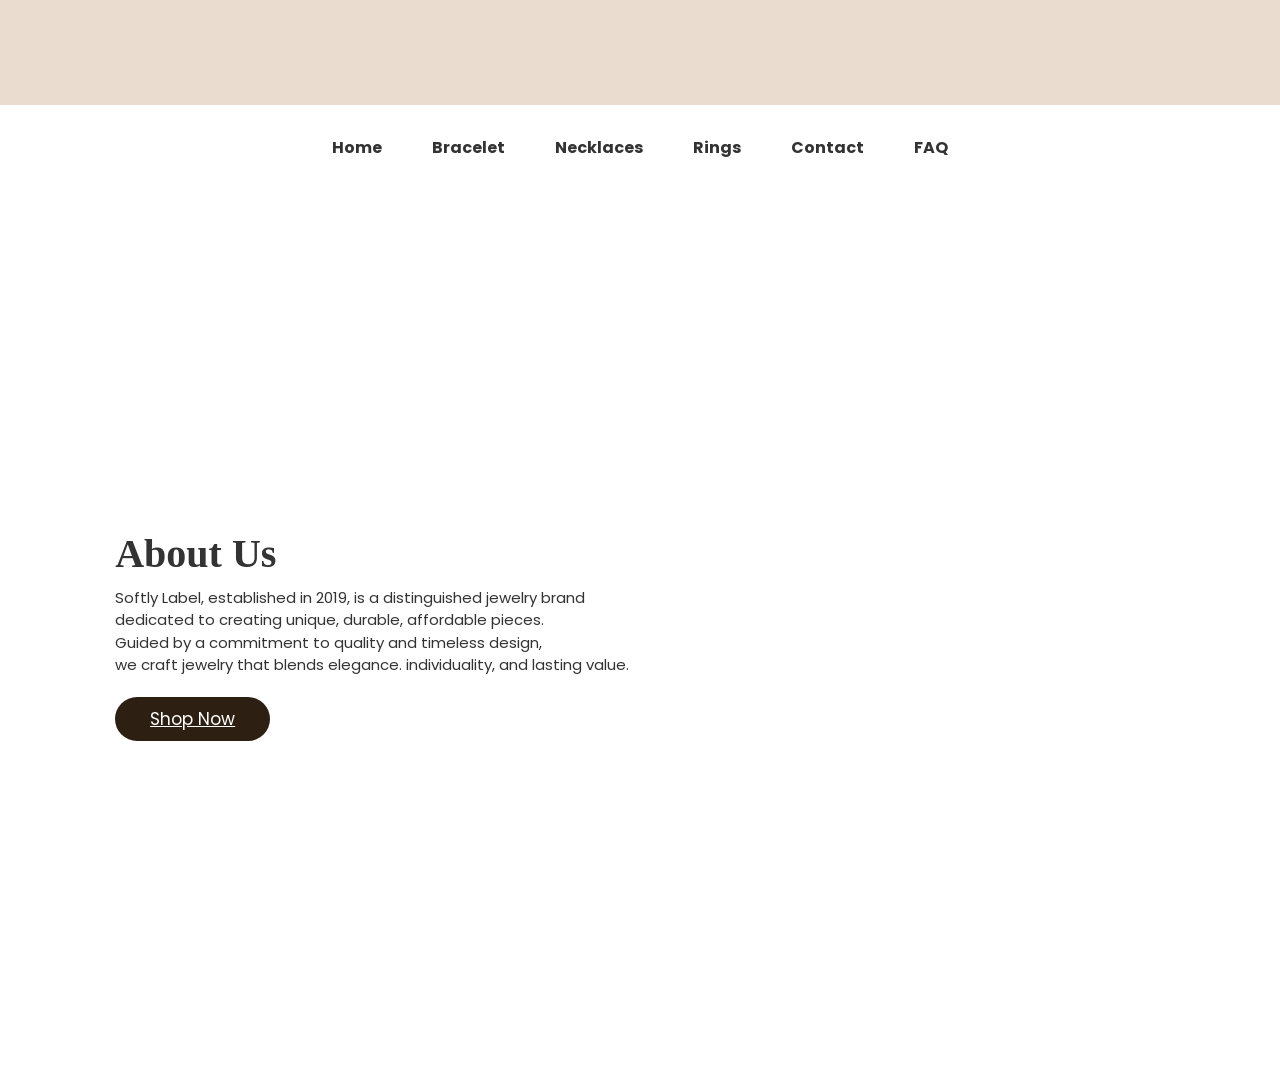
==== index.html @ f8bffd6d "First Upload" ====
<!DOCTYPE html>
<html>
<head>
    <meta charset="UTF-8">
    <meta http-equiv="X-UA=Compatible" content="IE=edge">
    <meta name="viewport" content="width=device-width, initial-scale=1.0">
    <title>Softly Label</title>

    <link rel="stylesheet" href="https://cdnjs.cloudflare.com/ajax/libs/font-awesome/7.0.1/css/all.min.css">
    <link href="https://fonts.googleapis.com/css2?family=Poppins:ital,wght@0,100;0,200;0,300;0,400;0,500;0,600;0,700;0,800;0,900;1,100;1,200;1,300;1,400;1,500;1,600;1,700;1,800;1,900&display=swap" rel="stylesheet">
    <link rel="stylesheet" href="style.css">
</head>   

<body>

<!--Website Header-->
<header class="header">
    <div class="top-bar">
    <div class="spacer"></div>

    <a href="#" class="logo">
        <img src="Logo.png" alt="">
        
    </a>
        <div class="icons">
        <div class="fas fa-user" id="login-btn"></div>
        <div class="fas fa-shopping-cart" id="cart-btn"></div>
        <div class="fas fa-search" id="search-btn"></div>
    </div>
</header>

<!--Navigation Bar-->
<nav class="navbar">
    <a href="#home">Home</a>
    <a href="#bracelet">Bracelet</a>
    <a href="#necklaces">Necklaces</a>
    <a href="#rings">Rings</a>
    <a href="#contact">Contact</a>
    <a href="#faq">FAQ</a>
</nav>

<section class="home" id="Home">
    <div class="content">
        <h1>About Us</h1>
        <p>Softly Label, established in 2019, is a distinguished jewelry brand <br> dedicated to creating unique, durable, affordable pieces. <br>
            Guided by a commitment to quality and timeless design, <br> we craft jewelry that blends elegance. individuality,
            and lasting value.
        </p>
        <a href="#" class="btn">Shop Now</a>
    </div>
</section> 
    <script src="script.js">
    </script>
</body>
</html>
---- style.css ----
* {
    margin: 0;
    padding: 0;
    box-sizing: border-box;
    font-family: 'Poppins', sans-serif;
}

html {
    font-size: 62.5%;
}

section {
    padding: 2rem 9%;
}

.btn {
    display: inline-block;
    margin-top: 1rem;
    border-radius: 5rem;
    background: #2d2013;
    color: #fff;
    padding: .9rem 3.5rem;
    cursor: pointer;
    font-size: 1.7rem;
}

.btn:hover {
    background: #F1E8DF;
}

header.header {
    position: fixed;
    top: 0; left: 0; right: 0;
    background: #eadcce;
    z-index: 1000;
    padding: 1rem 9%;
}

header .top-bar {
    display: flex;
    align-items: center;
    justify-content: space-between;
}

header .spacer {
    flex: 1;
}

header .logo {
    flex: 1;
    display: flex;
    justify-content: center;
}

header .logo img {
    height: 85px;
    width: auto;
}

header .icons {
    flex: 1;
    display: flex;
    justify-content: flex-end;
    align-items: center;
    gap: 1.5rem;
    font-size: 2rem;
    color: #333;
    cursor: pointer;
}

header .icons div:hover {
    color: #b5814f;
}

.navbar {
    display: flex;
    justify-content: center;
    align-items: center;
    gap: 5rem;
    margin-top: 120px;
    margin-bottom: 10px;
    padding: 1.5rem 5%;
}

.navbar a {
    text-decoration: none;
    color: #333;
    font-size: 1.6rem;
    font-weight: bold;
}

.navbar a:hover {
    color: #b8860b;
}

.home {
    display: flex;
    align-items: center;
    min-height: 100vh;
    background:url(home-bg.jpg) no-repeat;
    background-size: cover;
    background-position: 40% 50%;
    text-decoration: none;
}

.home .content {
    max-width: 80rem;
}

.home .content h1 {
    font-size: 4rem;
    font-family: 'Alice';
    color: #333;
}

.home .content p {
    font-size: 1.5rem;
    color: #333;
    padding: 1rem 0;
    line-height: 1.5;
}

@media (max-width: 768px) {
    header.header, .navbar {
        padding: 1rem 5%;
    }

    header .logo img {
        height: 60px;
    }

    .navbar {
        flex-wrap: wrap;
        gap: 1.4rem;
    }

body {
    background-color: #F1E8DF;
    padding-top: 220px;
    font-family: 'Poppins', sans-serif;
}    
}
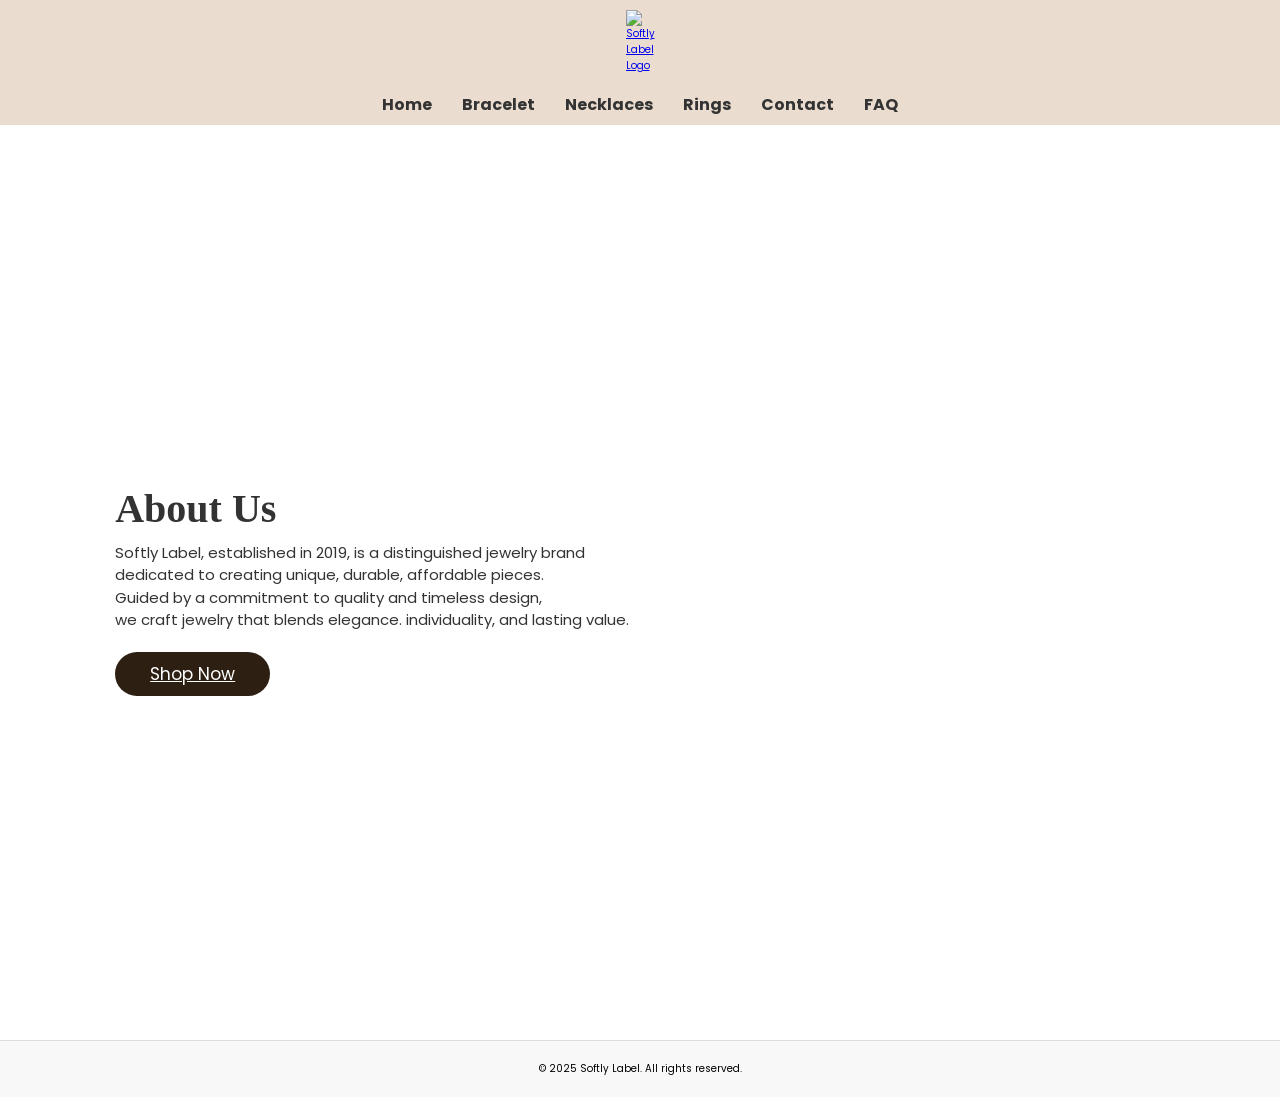
==== commit dea7907a: "index.html" ====
--- a/index.html
+++ b/index.html
@@ -13,31 +13,33 @@
 
 <body>
 
-<!--Website Header-->
+<!-- Header -->
 <header class="header">
     <div class="top-bar">
-    <div class="spacer"></div>
+        <div class="spacer"></div> 
 
-    <a href="#" class="logo">
-        <img src="Logo.png" alt="">
-        
-    </a>
+    
+        <div class="logo">
+            <a href="index.html"><img src="logo.png" alt="Softly Label Logo"></a>
+        </div>
+
+    
         <div class="icons">
-        <div class="fas fa-user" id="login-btn"></div>
-        <div class="fas fa-shopping-cart" id="cart-btn"></div>
-        <div class="fas fa-search" id="search-btn"></div>
+            <div><i class="fas fa-user"></i></div>
+            <div><i class="fas fa-shopping-cart"></i></div>
+            <div><i class="fas fa-search"></i></div>
+        </div>
     </div>
+
+    <nav class="navbar">
+        <a href="index.html">Home</a>
+        <a href="bracelet.html">Bracelet</a>
+        <a href="necklaces.html">Necklaces</a>
+        <a href="rings.html">Rings</a>
+        <a href="contact.html">Contact</a>
+        <a href="faq.html">FAQ</a>
+    </nav>
 </header>
-
-<!--Navigation Bar-->
-<nav class="navbar">
-    <a href="#home">Home</a>
-    <a href="#bracelet">Bracelet</a>
-    <a href="#necklaces">Necklaces</a>
-    <a href="#rings">Rings</a>
-    <a href="#contact">Contact</a>
-    <a href="#faq">FAQ</a>
-</nav>
 
 <section class="home" id="Home">
     <div class="content">
@@ -51,5 +53,8 @@
 </section> 
     <script src="script.js">
     </script>
+<footer>
+    <p>© 2025 Softly Label. All rights reserved.</p>
+</footer>
 </body>
-</html>+</html>
--- a/style.css
+++ b/style.css
@@ -1,142 +1,346 @@
-* {
-    margin: 0;
-    padding: 0;
-    box-sizing: border-box;
-    font-family: 'Poppins', sans-serif;
-}
-
-html {
-    font-size: 62.5%;
-}
-
-section {
-    padding: 2rem 9%;
-}
-
-.btn {
-    display: inline-block;
-    margin-top: 1rem;
-    border-radius: 5rem;
-    background: #2d2013;
-    color: #fff;
-    padding: .9rem 3.5rem;
-    cursor: pointer;
-    font-size: 1.7rem;
-}
-
-.btn:hover {
-    background: #F1E8DF;
-}
-
-header.header {
-    position: fixed;
-    top: 0; left: 0; right: 0;
-    background: #eadcce;
-    z-index: 1000;
-    padding: 1rem 9%;
-}
-
-header .top-bar {
-    display: flex;
-    align-items: center;
-    justify-content: space-between;
-}
-
-header .spacer {
-    flex: 1;
-}
-
-header .logo {
-    flex: 1;
-    display: flex;
-    justify-content: center;
-}
-
-header .logo img {
-    height: 85px;
-    width: auto;
-}
-
-header .icons {
-    flex: 1;
-    display: flex;
-    justify-content: flex-end;
-    align-items: center;
-    gap: 1.5rem;
-    font-size: 2rem;
-    color: #333;
-    cursor: pointer;
-}
-
-header .icons div:hover {
-    color: #b5814f;
-}
-
-.navbar {
-    display: flex;
-    justify-content: center;
-    align-items: center;
-    gap: 5rem;
-    margin-top: 120px;
-    margin-bottom: 10px;
-    padding: 1.5rem 5%;
-}
-
-.navbar a {
-    text-decoration: none;
-    color: #333;
-    font-size: 1.6rem;
-    font-weight: bold;
-}
-
-.navbar a:hover {
-    color: #b8860b;
-}
-
-.home {
-    display: flex;
-    align-items: center;
-    min-height: 100vh;
-    background:url(home-bg.jpg) no-repeat;
-    background-size: cover;
-    background-position: 40% 50%;
-    text-decoration: none;
-}
-
-.home .content {
-    max-width: 80rem;
-}
-
-.home .content h1 {
-    font-size: 4rem;
-    font-family: 'Alice';
-    color: #333;
-}
-
-.home .content p {
-    font-size: 1.5rem;
-    color: #333;
-    padding: 1rem 0;
-    line-height: 1.5;
-}
-
-@media (max-width: 768px) {
-    header.header, .navbar {
-        padding: 1rem 5%;
-    }
-
-    header .logo img {
-        height: 60px;
-    }
-
-    .navbar {
-        flex-wrap: wrap;
-        gap: 1.4rem;
-    }
-
-body {
-    background-color: #F1E8DF;
-    padding-top: 220px;
-    font-family: 'Poppins', sans-serif;
-}    
-}+/* ===== GLOBAL STYLES ===== */
+* {
+    margin: 0;
+    padding: 0;
+    box-sizing: border-box;
+    font-family: 'Poppins', sans-serif;
+}
+
+html {
+    font-size: 62.5%;
+}
+
+section {
+    padding: 2rem 9%;
+}
+
+.btn {
+    display: inline-block;
+    margin-top: 1rem;
+    border-radius: 5rem;
+    background: #2d2013;
+    color: #fff;
+    padding: .9rem 3.5rem;
+    cursor: pointer;
+    font-size: 1.7rem;
+}
+
+.btn:hover {
+    background: #F1E8DF;
+}
+
+/* ===== HEADER & NAVBAR ===== */
+header.header {
+    position: fixed;
+    top: 0;
+    left: 0;
+    width: 100%;
+    background: #eadcce;
+    z-index: 1000;
+    padding: 0;
+}
+
+/* Top bar: logo centered, icons right */
+header .top-bar {
+    display: flex;
+    justify-content: space-between;
+    align-items: center;
+    padding: 1rem 9%;
+}
+
+/* Spacer to balance logo */
+header .spacer {
+    flex: 1;
+}
+
+/* Logo centered */
+header .logo {
+    display: flex;
+    justify-content: center;
+    align-items: center;
+    flex: 0;
+}
+
+header .logo img {
+    height: 85px;
+    width: auto;
+}
+
+/* Icons on right */
+header .icons {
+    flex: 1;
+    display: flex;
+    justify-content: flex-end;
+    gap: 1.5rem;
+    font-size: 2rem;
+    color: #333;
+    cursor: pointer;
+}
+
+header .icons div:hover {
+    color: #b5814f;
+}
+
+/* Navbar immediately below top-bar */
+.navbar {
+    display: flex;
+    justify-content: center;
+    align-items: center;
+    gap: 3rem;
+    padding: 0.8rem 5%;
+    background: #eadcce;
+    position: relative;
+    z-index: 999;
+    margin-top: 0;
+}
+
+/* Navbar links */
+.navbar a {
+    text-decoration: none;
+    color: #333;
+    font-size: 1.6rem;
+    font-weight: bold;
+}
+
+.navbar a:hover {
+    color: #b8860b;
+}
+
+/* Ensure content doesn't overlap header + navbar */
+body {
+    padding-top: 140px; /* Adjusted to match header + navbar height */
+}
+
+/* ===== RESPONSIVE ===== */
+@media (max-width: 768px) {
+    header .top-bar {
+        padding: 1rem 5%;
+    }
+
+    header .logo img {
+        height: 60px;
+    }
+
+    .navbar {
+        flex-wrap: wrap;
+        gap: 1.4rem;
+        padding: 0.5rem 5%;
+    }
+
+    body {
+        padding-top: 180px;
+    }
+}
+
+/* ===== HOME SECTION ===== */
+.home {
+    display: flex;
+    align-items: center;
+    min-height: 100vh;
+    background: url(home-bg.jpg) no-repeat;
+    background-size: cover;
+    background-position: 40% 50%;
+}
+
+.home .content {
+    max-width: 80rem;
+}
+
+.home .content h1 {
+    font-size: 4rem;
+    font-family: 'Alice';
+    color: #333;
+}
+
+.home .content p {
+    font-size: 1.5rem;
+    color: #333;
+    padding: 1rem 0;
+    line-height: 1.5;
+}
+
+/* ===== FAQ SECTION ===== */
+.faq-container {
+    max-width: 700px;
+    margin: 0 auto;
+    padding: 40px 20px;
+    color: #444;
+}
+
+.faq-item {
+    border-bottom: 1px solid #ddd;
+    padding: 20px 0;
+}
+
+.faq-question {
+    width: 100%;
+    background: none;
+    border: none;
+    text-align: left;
+    font-size: 1.3rem;
+    font-weight: 600;
+    color: #222;
+    cursor: pointer;
+    transition: color 0.3s ease, transform 0.2s ease;
+}
+
+.faq-question:hover {
+    color: #c89b7b;
+    transform: translateX(5px);
+}
+
+.faq-answer {
+    max-height: 0;
+    overflow: hidden;
+    transition: all 0.4s ease;
+    font-size: 1.4rem;
+    color: #555;
+    line-height: 1.6;
+    padding-left: 10px;
+}
+
+.faq-item.active .faq-answer {
+    max-height: 500px;
+    margin-top: 10px;
+}
+
+.faq-answer a {
+    color: #c89b7b;
+    text-decoration: none;
+}
+
+.faq-answer a:hover {
+    text-decoration: underline;
+}
+
+/* ===== CONTACT SECTION ===== */
+.contact-section {
+    position: relative;
+    width: 100%;
+    min-height: 100vh;
+    display: flex;
+    justify-content: center;
+    align-items: center;
+    padding: 100px 20px 50px 20px;
+}
+
+.background-video {
+    position: fixed;
+    top: 0;
+    left: 0;
+    width: 100%;
+    height: 100%;
+    object-fit: cover;
+    z-index: 0;
+    filter: brightness(50%);
+}
+
+.contact-container {
+    position: relative;
+    z-index: 1;
+    max-width: 700px;
+    width: 100%;
+    background: rgba(255, 255, 255, 0.9);
+    border-radius: 20px;
+    padding: 40px;
+    box-shadow: 0 4px 25px rgba(0,0,0,0.2);
+    color: #333;
+    text-align: center;
+}
+
+.contact-container h2 {
+    font-size: 2.5rem;
+    font-weight: 700;
+    margin-bottom: 10px;
+}
+
+.contact-container p {
+    font-size: 1.2rem;
+    margin-bottom: 30px;
+}
+
+.input-group {
+    margin-bottom: 20px;
+    text-align: left;
+}
+
+.input-group label {
+    display: block;
+    margin-bottom: 8px;
+    font-weight: 500;
+    color: #333;
+}
+
+.input-group input,
+.input-group textarea {
+    width: 100%;
+    padding: 12px 15px;
+    border-radius: 8px;
+    border: 1px solid #ddd;
+    font-size: 1.3rem;
+    background-color: #fff;
+    color: #333;
+}
+
+.input-group input:focus,
+.input-group textarea:focus {
+    border-color: #ffb6c1;
+    outline: none;
+}
+
+.contact-btn {
+    width: 100%;
+    padding: 12px;
+    border: none;
+    border-radius: 8px;
+    background-color: #ffb6c1;
+    color: #333;
+    font-size: 1.3rem;
+    font-weight: 600;
+    cursor: pointer;
+    transition: background 0.3s ease;
+}
+
+.contact-btn:hover {
+    background-color: #ff91a4;
+}
+
+/* ===== FOOTER ===== */
+footer {
+    text-align: center;
+    padding: 20px;
+    background-color: #f8f8f8;
+    border-top: 1px solid #ddd;
+}
+
+/* ===== RESPONSIVE ===== */
+@media (max-width: 768px) {
+    header .top-bar {
+        padding: 1rem 5%;
+    }
+
+    header .logo img {
+        height: 60px;
+    }
+
+    .navbar {
+        flex-wrap: wrap;
+        gap: 1.4rem;
+        padding: 0.5rem 5%;
+    }
+
+    .contact-container h2 {
+        font-size: 2rem;
+    }
+
+    .contact-container p {
+        font-size: 1rem;
+    }
+
+    body {
+        padding-top: 200px;
+        background-color: #F1E8DF;
+    }
+}
+
+
